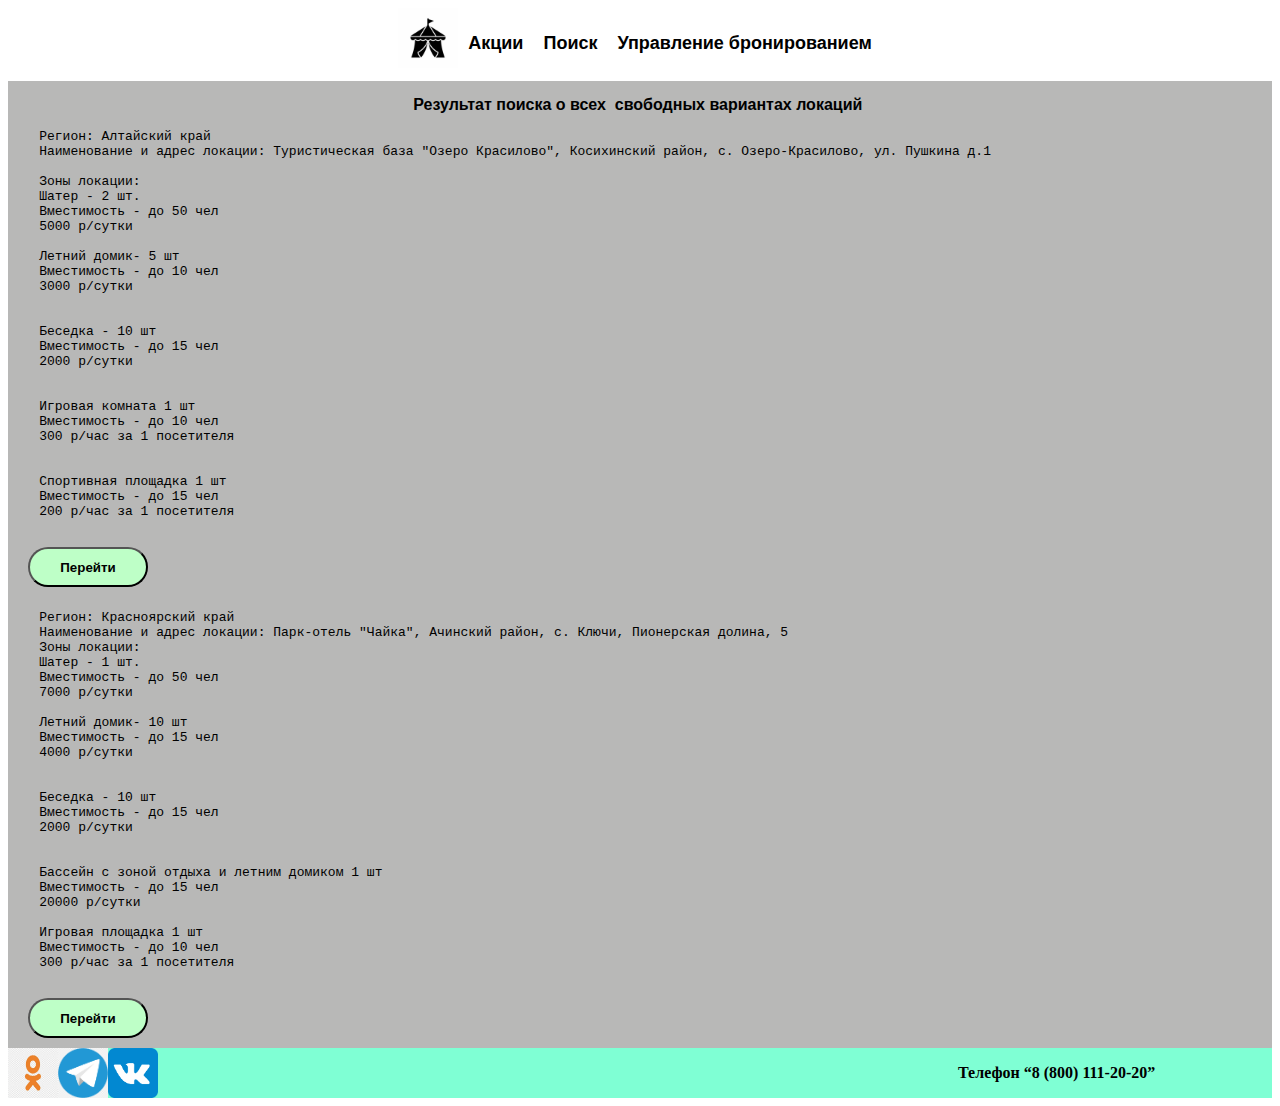
==== шатры/1.html @ e4230915 "Add files via upload" ====
<!DOCTYPE html>
<html lang="ru">
<head>
    <meta charset="UTF-8">   
    <title>2 страница</title>
    <link href="style.css" rel=stylesheet>
</head>
<body>
    <div class="shapka">
 <img src="img/logo.jpg" width="60px" height="60px">
<p>Акции</p>
<p>Поиск</p>
<p>Управление бронированием</p>
    </div>
    <div class="osnova">

                      <pre>
                        <p>Результат поиска о всех  свободных вариантах локаций </p>
    Регион: Алтайский край
    Наименование и адрес локации: Туристическая база "Озеро Красилово", Косихинский район, с. Озеро-Красилово, ул. Пушкина д.1

    Зоны локации:
    Шатер - 2 шт.
    Вместимость - до 50 чел
    5000 р/сутки

    Летний домик- 5 шт
    Вместимость - до 10 чел
    3000 р/сутки


    Беседка - 10 шт
    Вместимость - до 15 чел
    2000 р/сутки


    Игровая комната 1 шт
    Вместимость - до 10 чел
    300 р/час за 1 посетителя


    Спортивная площадка 1 шт
    Вместимость - до 15 чел
    200 р/час за 1 посетителя
                     </pre>

<button class="pop">
    Перейти
</button>
<pre>
    Регион: Красноярский край
    Наименование и адрес локации: Парк-отель "Чайка", Ачинский район, с. Ключи, Пионерская долина, 5
    Зоны локации:
    Шатер - 1 шт.
    Вместимость - до 50 чел
    7000 р/сутки
    
    Летний домик- 10 шт
    Вместимость - до 15 чел
    4000 р/сутки
    
    
    Беседка - 10 шт
    Вместимость - до 15 чел
    2000 р/сутки
    
    
    Бассейн с зоной отдыха и летним домиком 1 шт
    Вместимость - до 15 чел
    20000 р/сутки
    
    Игровая площадка 1 шт
    Вместимость - до 10 чел
    300 р/час за 1 посетителя
    
</pre>
<button class="pop">
    Перейти
</button>
    </div>
    <div class="pod">
        <img src="img/o.png">
        <img src="img/t.png">
        <img src="img/v.png">
       <p> Телефон “8 (800) 111-20-20” </p>

    </div>
    
</body>
</html>
---- шатры/style.css ----
.shapka{
    display: flex;
    justify-content: center;
    font-size: 18px;
    font-weight: bold;
    font-family: 'Open Sans', sans-serif;
}

.shapka p {
    margin: 25px 10px 0px 10px;   
    
}

.osnova p{
    text-align: center;  
    font-weight: bold;
    font-family: 'Open Sans', sans-serif;
    margin: 0;
}

.osnova {
background-color: rgba(85, 85, 84, 0.418);
}
.pop {
  border-radius: 30px;
  background-color: rgb(190, 255, 199);  
  width: 120px;
  height: 40px;
  font-weight: bold;
  margin-left: 20px;
  margin-bottom: 10px;
}
.pod {
    
        background-color: aquamarine;
        display: flex;
        
}
.pod p {
    justify-content: right;
    font-weight: bold;
    padding-left: 800px;
}
.pod img {
    width: 50px;
    right: 10px;
    justify-content: left;
}
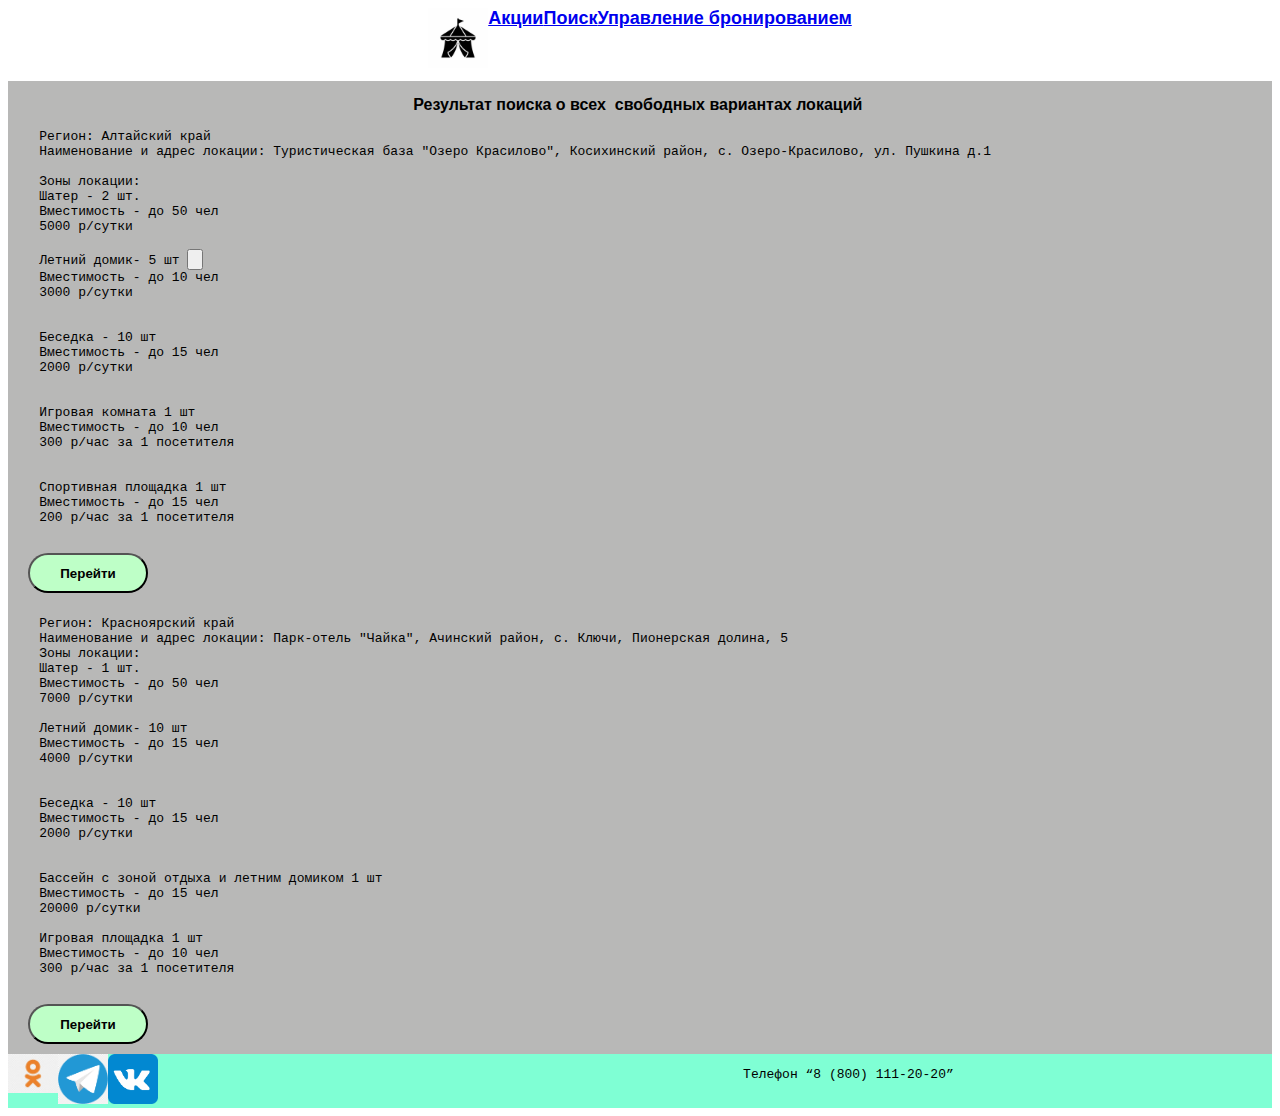
==== commit a1aab0d1: "Add files via upload" ====
--- a/шатры/1.html
+++ b/шатры/1.html
@@ -3,14 +3,14 @@
 <head>
     <meta charset="UTF-8">   
     <title>2 страница</title>
-    <link href="style.css" rel=stylesheet>
+    <link href="style.css" rel="stylesheet">
 </head>
 <body>
     <div class="shapka">
  <img src="img/logo.jpg" width="60px" height="60px">
-<p>Акции</p>
-<p>Поиск</p>
-<p>Управление бронированием</p>
+<a href="index.html">Акции</a>
+<a href="1.html">Поиск</a>
+<a href="2.html">Управление бронированием</a>
     </div>
     <div class="osnova">
 
@@ -24,7 +24,7 @@
     Вместимость - до 50 чел
     5000 р/сутки
 
-    Летний домик- 5 шт
+    Летний домик- 5 шт <input type="button" лоро>
     Вместимость - до 10 чел
     3000 р/сутки
 
@@ -79,12 +79,14 @@
 </button>
     </div>
     <div class="pod">
-        <img src="img/o.png">
-        <img src="img/t.png">
-        <img src="img/v.png">
-       <p> Телефон “8 (800) 111-20-20” </p>
+          
+        <a  href="https://webmg.ru/wp-content/uploads/2022/09/i-100-31-2048x1429.jpeg"><img src="img/o.png"></a> 
+        <a href="https://webmg.ru/wp-content/uploads/2022/09/i-100-31-2048x1429.jpeg"><img src="img/t.png"></a>
+        <a href="https://webmg.ru/wp-content/uploads/2022/09/i-100-31-2048x1429.jpeg"><img src="img/v.png"></a> <pre>                                                                           Телефон “8 (800) 111-20-20” </pre>
+                                                                              
+    
 
-    </div>
+</div>
     
 </body>
 </html>